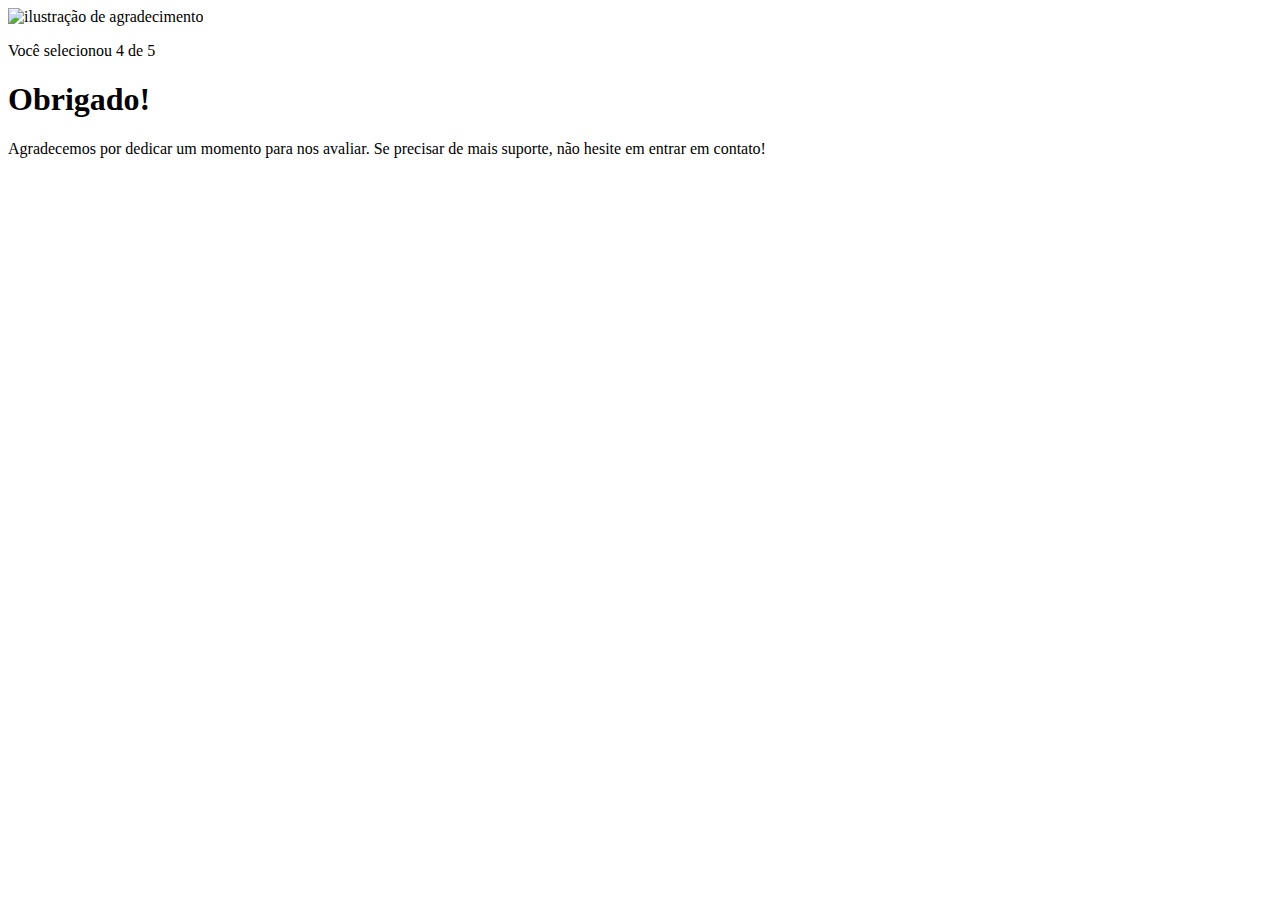
==== pages/agradecimento.html @ d9f84e82 "sexto commit do index.html, primeiro commit do agradecimento.html e primeiro commit do agradecimento" ====
<!DOCTYPE html>
<html lang="en">
<head>
    <meta charset="UTF-8">
    <meta name="viewport" content="width=device-width initial-scale=1.0">
     <link rel="stylesheet" href="agradecimento.css">
    <title>Feedback- agradecimento</title>
</head>
<body>
    <div class="card">
     <img src="../images/illustration-thank-you.svg" alt="ilustração de agradecimento">

     <p>Você selecionou 4 de 5</p>

     <h1>Obrigado!</h1>
     
     <p>Agradecemos por dedicar um momento para nos avaliar. Se precisar de mais suporte, não hesite em entrar em contato!</p>

    </div>
</body>
</html>
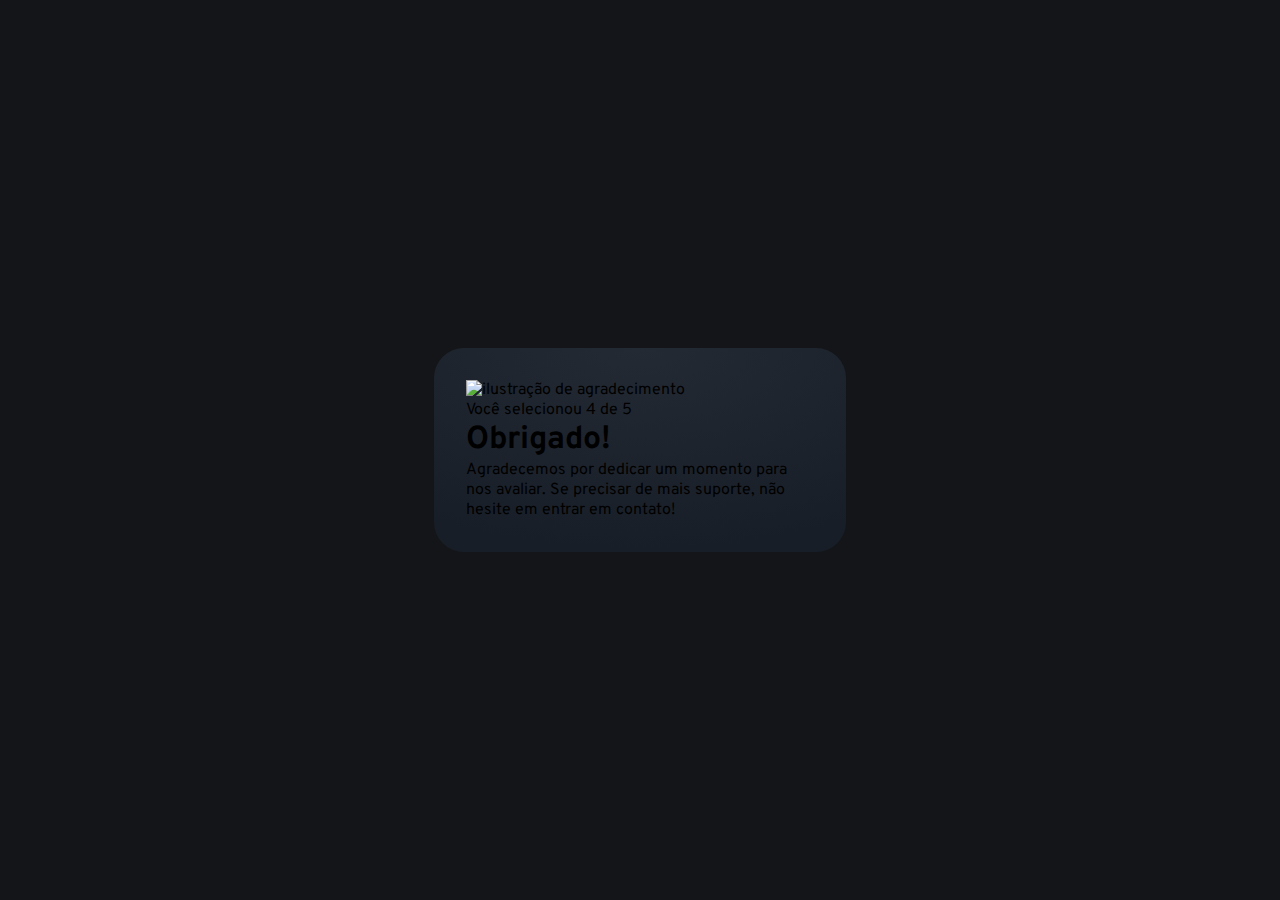
==== commit f1fced45: "segundo commit do agradecimento.html e segundo commit do agredecimento.css" ====
--- a/pages/agradecimento.html
+++ b/pages/agradecimento.html
@@ -4,6 +4,9 @@
     <meta charset="UTF-8">
     <meta name="viewport" content="width=device-width initial-scale=1.0">
      <link rel="stylesheet" href="agradecimento.css">
+     <link rel="preconnect" href="https://fonts.googleapis.com">
+     <link rel="preconnect" href="https://fonts.gstatic.com" crossorigin>
+     <link href="https://fonts.googleapis.com/css2?family=Overpass:ital,wght@0,100..900;1,100..900&display=swap" rel="stylesheet">
     <title>Feedback- agradecimento</title>
 </head>
 <body>
--- a/pages/agradecimento.css
+++ b/pages/agradecimento.css
@@ -0,0 +1,34 @@
+*{
+    margin: 0;
+    padding: 0;
+    box-sizing: border-box;
+    font-family: "Overpass", sans-serif;
+    -webkit-font-smoothing: antialiased;
+}
+
+:root {
+    --dark-blue: #262E38;
+    --light-grey: #969FAD;
+    --medium-grey: #7C8798;
+    --orange: #FC7614;
+    --white: #FFF;
+    --very-dark-blue: #131518;
+    --black-gradient: radial-gradient(98.96% 98.96% at 50% 0%, #232A34 0%, #181E27 100%);
+ }
+
+ body{
+    background-color: var(--very-dark-blue);
+
+    height: 100svh;
+
+    display: flex;
+    justify-content: center;
+    align-items: center;
+}
+
+.card{
+    background: var(--black-gradient);
+    max-width: 412px;
+    padding: 32px;
+    border-radius: 30px;
+}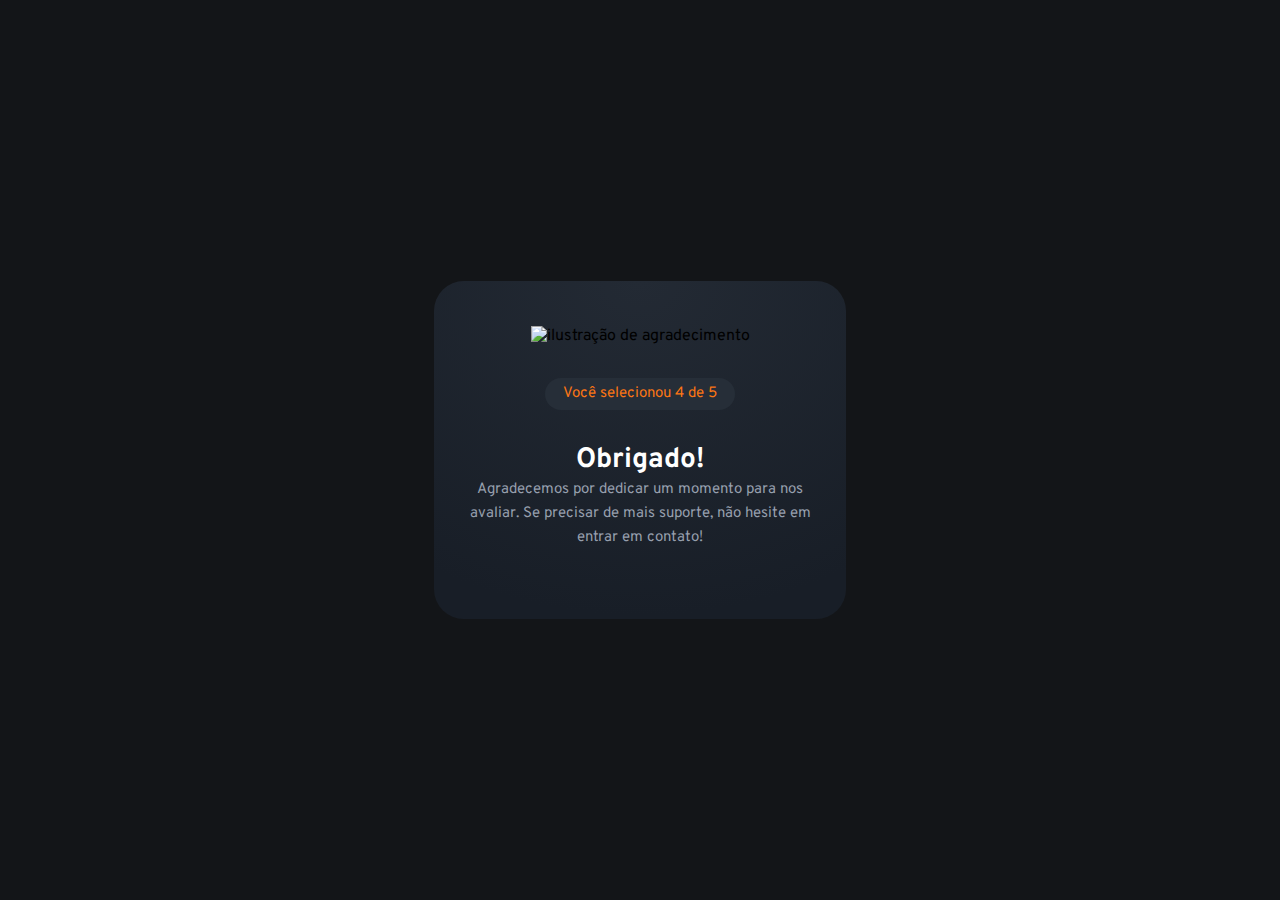
==== commit dbbc2824: "terceiro commit do agradecimento.html e quarto commit do agradecimento.css" ====
--- a/pages/agradecimento.html
+++ b/pages/agradecimento.html
@@ -13,7 +13,7 @@
     <div class="card">
      <img src="../images/illustration-thank-you.svg" alt="ilustração de agradecimento">
 
-     <p>Você selecionou 4 de 5</p>
+     <p class="paragrafo_nota">Você selecionou 4 de 5</p>
 
      <h1>Obrigado!</h1>
      
--- a/pages/agradecimento.css
+++ b/pages/agradecimento.css
@@ -28,7 +28,40 @@
 
 .card{
     background: var(--black-gradient);
+    text-align: center;
     max-width: 412px;
-    padding: 32px;
+    padding: 45px 32px;
     border-radius: 30px;
-}+
+}
+
+.card img{
+    margin-bottom: 32px;
+}
+
+.card .paragrafo_nota{
+    padding: 4px 18px;
+    background-color: var(--dark-blue);
+    width: fit-content;
+    margin-inline: auto;
+    border-radius: 32px;
+
+    font-size: 15px;
+    color: var(--orange);
+
+    margin-bottom: 32px;
+}
+
+.card h1{
+    color: var(--white);
+    font-size: 28px;
+    
+
+}
+
+.card p{
+    color: var(--light-grey);
+    font-size: 15px;
+    line-height: 24px;
+    margin-bottom: 24px;
+}
